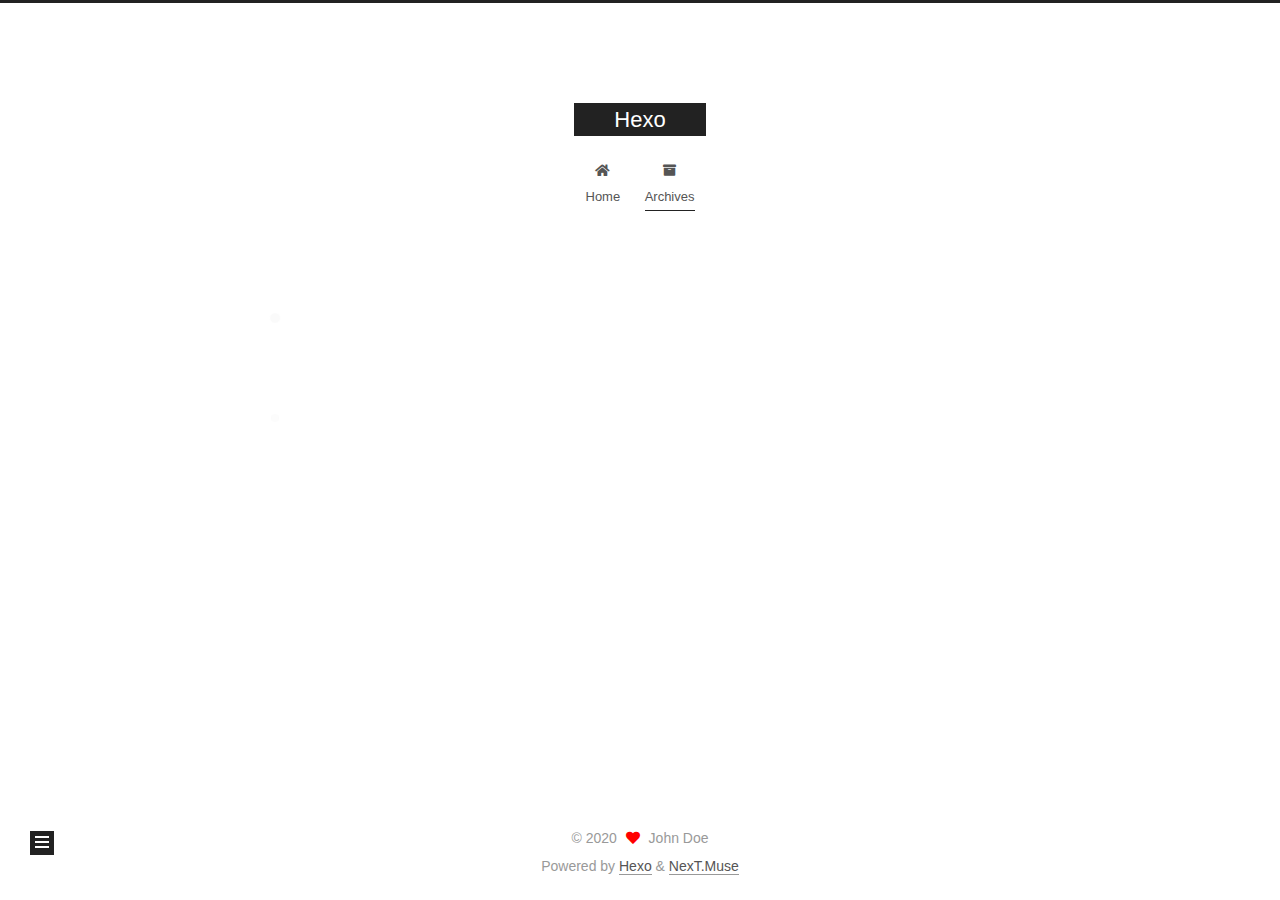
==== archives/index.html @ 6c90b7fc "Site updated: 2020-04-13 21:59:15" ====
<!DOCTYPE html>
<html lang="en">
<head>
  <meta charset="UTF-8">
<meta name="viewport" content="width=device-width, initial-scale=1, maximum-scale=2">
<meta name="theme-color" content="#222">
<meta name="generator" content="Hexo 4.2.0">
  <link rel="apple-touch-icon" sizes="180x180" href="/images/apple-touch-icon-next.png">
  <link rel="icon" type="image/png" sizes="32x32" href="/images/favicon-32x32-next.png">
  <link rel="icon" type="image/png" sizes="16x16" href="/images/favicon-16x16-next.png">
  <link rel="mask-icon" href="/images/logo.svg" color="#222">

<link rel="stylesheet" href="/css/main.css">


<link rel="stylesheet" href="/lib/font-awesome/css/all.min.css">

<script id="hexo-configurations">
    var NexT = window.NexT || {};
    var CONFIG = {"hostname":"yoursite.com","root":"/","scheme":"Muse","version":"7.8.0","exturl":false,"sidebar":{"position":"left","display":"post","padding":18,"offset":12,"onmobile":false},"copycode":{"enable":false,"show_result":false,"style":null},"back2top":{"enable":true,"sidebar":false,"scrollpercent":false},"bookmark":{"enable":false,"color":"#222","save":"auto"},"fancybox":false,"mediumzoom":false,"lazyload":false,"pangu":false,"comments":{"style":"tabs","active":null,"storage":true,"lazyload":false,"nav":null},"algolia":{"hits":{"per_page":10},"labels":{"input_placeholder":"Search for Posts","hits_empty":"We didn't find any results for the search: ${query}","hits_stats":"${hits} results found in ${time} ms"}},"localsearch":{"enable":false,"trigger":"auto","top_n_per_article":1,"unescape":false,"preload":false},"motion":{"enable":true,"async":false,"transition":{"post_block":"fadeIn","post_header":"slideDownIn","post_body":"slideDownIn","coll_header":"slideLeftIn","sidebar":"slideUpIn"}}};
  </script>

  <meta property="og:type" content="website">
<meta property="og:title" content="Hexo">
<meta property="og:url" content="http://yoursite.com/archives/index.html">
<meta property="og:site_name" content="Hexo">
<meta property="og:locale" content="en_US">
<meta property="article:author" content="John Doe">
<meta name="twitter:card" content="summary">

<link rel="canonical" href="http://yoursite.com/archives/">


<script id="page-configurations">
  // https://hexo.io/docs/variables.html
  CONFIG.page = {
    sidebar: "",
    isHome : false,
    isPost : false,
    lang   : 'en'
  };
</script>

  <title>Archive | Hexo</title>
  






  <noscript>
  <style>
  .use-motion .brand,
  .use-motion .menu-item,
  .sidebar-inner,
  .use-motion .post-block,
  .use-motion .pagination,
  .use-motion .comments,
  .use-motion .post-header,
  .use-motion .post-body,
  .use-motion .collection-header { opacity: initial; }

  .use-motion .site-title,
  .use-motion .site-subtitle {
    opacity: initial;
    top: initial;
  }

  .use-motion .logo-line-before i { left: initial; }
  .use-motion .logo-line-after i { right: initial; }
  </style>
</noscript>

</head>

<body itemscope itemtype="http://schema.org/WebPage">
  <div class="container use-motion">
    <div class="headband"></div>

    <header class="header" itemscope itemtype="http://schema.org/WPHeader">
      <div class="header-inner"><div class="site-brand-container">
  <div class="site-nav-toggle">
    <div class="toggle" aria-label="Toggle navigation bar">
      <span class="toggle-line toggle-line-first"></span>
      <span class="toggle-line toggle-line-middle"></span>
      <span class="toggle-line toggle-line-last"></span>
    </div>
  </div>

  <div class="site-meta">

    <a href="/" class="brand" rel="start">
      <span class="logo-line-before"><i></i></span>
      <h1 class="site-title">Hexo</h1>
      <span class="logo-line-after"><i></i></span>
    </a>
  </div>

  <div class="site-nav-right">
    <div class="toggle popup-trigger">
    </div>
  </div>
</div>




<nav class="site-nav">
  <ul id="menu" class="main-menu menu">
        <li class="menu-item menu-item-home">

    <a href="/" rel="section"><i class="fa fa-home fa-fw"></i>Home</a>

  </li>
        <li class="menu-item menu-item-archives">

    <a href="/archives/" rel="section"><i class="fa fa-archive fa-fw"></i>Archives</a>

  </li>
  </ul>
</nav>




</div>
    </header>

    
  <div class="back-to-top">
    <i class="fa fa-arrow-up"></i>
    <span>0%</span>
  </div>


    <main class="main">
      <div class="main-inner">
        <div class="content-wrap">
          

          <div class="content archive">
            

  
  
  
  <div class="post-block">
    <div class="posts-collapse">
      <div class="collection-title">
        <span class="collection-header">Um..! 1 post. Keep on posting.</span>
      </div>

      
    <div class="collection-year">
      <span class="collection-header">2020</span>
    </div>

  <article itemscope itemtype="http://schema.org/Article">
    <header class="post-header">

      <div class="post-meta">
        <time itemprop="dateCreated"
              datetime="2020-04-13T21:19:01+08:00"
              content="2020-04-13">
          04-13
        </time>
      </div>

      <div class="post-title">
          <a class="post-title-link" href="/2020/04/13/hello-world/" itemprop="url">
            <span itemprop="name">Hello World</span>
          </a>
      </div>

    </header>
  </article>


    </div>
  </div>
  
  
  

  



          </div>
          

<script>
  window.addEventListener('tabs:register', () => {
    let { activeClass } = CONFIG.comments;
    if (CONFIG.comments.storage) {
      activeClass = localStorage.getItem('comments_active') || activeClass;
    }
    if (activeClass) {
      let activeTab = document.querySelector(`a[href="#comment-${activeClass}"]`);
      if (activeTab) {
        activeTab.click();
      }
    }
  });
  if (CONFIG.comments.storage) {
    window.addEventListener('tabs:click', event => {
      if (!event.target.matches('.tabs-comment .tab-content .tab-pane')) return;
      let commentClass = event.target.classList[1];
      localStorage.setItem('comments_active', commentClass);
    });
  }
</script>

        </div>
          
  
  <div class="toggle sidebar-toggle">
    <span class="toggle-line toggle-line-first"></span>
    <span class="toggle-line toggle-line-middle"></span>
    <span class="toggle-line toggle-line-last"></span>
  </div>

  <aside class="sidebar">
    <div class="sidebar-inner">

      <ul class="sidebar-nav motion-element">
        <li class="sidebar-nav-toc">
          Table of Contents
        </li>
        <li class="sidebar-nav-overview">
          Overview
        </li>
      </ul>

      <!--noindex-->
      <div class="post-toc-wrap sidebar-panel">
      </div>
      <!--/noindex-->

      <div class="site-overview-wrap sidebar-panel">
        <div class="site-author motion-element" itemprop="author" itemscope itemtype="http://schema.org/Person">
  <p class="site-author-name" itemprop="name">John Doe</p>
  <div class="site-description" itemprop="description"></div>
</div>
<div class="site-state-wrap motion-element">
  <nav class="site-state">
      <div class="site-state-item site-state-posts">
          <a href="/archives/">
        
          <span class="site-state-item-count">1</span>
          <span class="site-state-item-name">posts</span>
        </a>
      </div>
  </nav>
</div>



      </div>

    </div>
  </aside>
  <div id="sidebar-dimmer"></div>


      </div>
    </main>

    <footer class="footer">
      <div class="footer-inner">
        

        

<div class="copyright">
  
  &copy; 
  <span itemprop="copyrightYear">2020</span>
  <span class="with-love">
    <i class="fa fa-heart"></i>
  </span>
  <span class="author" itemprop="copyrightHolder">John Doe</span>
</div>
  <div class="powered-by">Powered by <a href="https://hexo.io/" class="theme-link" rel="noopener" target="_blank">Hexo</a> & <a href="https://muse.theme-next.org/" class="theme-link" rel="noopener" target="_blank">NexT.Muse</a>
  </div>

        








      </div>
    </footer>
  </div>

  
  <script src="/lib/anime.min.js"></script>
  <script src="/lib/velocity/velocity.min.js"></script>
  <script src="/lib/velocity/velocity.ui.min.js"></script>

<script src="/js/utils.js"></script>

<script src="/js/motion.js"></script>


<script src="/js/schemes/muse.js"></script>


<script src="/js/next-boot.js"></script>




  















  

  

</body>
</html>
---- css/main.css ----
:root {
  --body-bg-color: #fff;
  --content-bg-color: #fff;
  --card-bg-color: #f5f5f5;
  --text-color: #555;
  --blockquote-color: #666;
  --link-color: #555;
  --link-hover-color: #222;
  --brand-color: #fff;
  --brand-hover-color: #fff;
  --table-row-odd-bg-color: #f9f9f9;
  --table-row-hover-bg-color: #f5f5f5;
  --menu-item-bg-color: #f5f5f5;
  --btn-default-bg: #222;
  --btn-default-color: #fff;
  --btn-default-border-color: #222;
  --btn-default-hover-bg: #fff;
  --btn-default-hover-color: #222;
  --btn-default-hover-border-color: #222;
}
html {
  line-height: 1.15; /* 1 */
  -webkit-text-size-adjust: 100%; /* 2 */
}
body {
  margin: 0;
}
main {
  display: block;
}
h1 {
  font-size: 2em;
  margin: 0.67em 0;
}
hr {
  box-sizing: content-box; /* 1 */
  height: 0; /* 1 */
  overflow: visible; /* 2 */
}
pre {
  font-family: monospace, monospace; /* 1 */
  font-size: 1em; /* 2 */
}
a {
  background: transparent;
}
abbr[title] {
  border-bottom: none; /* 1 */
  text-decoration: underline; /* 2 */
  text-decoration: underline dotted; /* 2 */
}
b,
strong {
  font-weight: bolder;
}
code,
kbd,
samp {
  font-family: monospace, monospace; /* 1 */
  font-size: 1em; /* 2 */
}
small {
  font-size: 80%;
}
sub,
sup {
  font-size: 75%;
  line-height: 0;
  position: relative;
  vertical-align: baseline;
}
sub {
  bottom: -0.25em;
}
sup {
  top: -0.5em;
}
img {
  border-style: none;
}
button,
input,
optgroup,
select,
textarea {
  font-family: inherit; /* 1 */
  font-size: 100%; /* 1 */
  line-height: 1.15; /* 1 */
  margin: 0; /* 2 */
}
button,
input {
/* 1 */
  overflow: visible;
}
button,
select {
/* 1 */
  text-transform: none;
}
button,
[type='button'],
[type='reset'],
[type='submit'] {
  -webkit-appearance: button;
}
button::-moz-focus-inner,
[type='button']::-moz-focus-inner,
[type='reset']::-moz-focus-inner,
[type='submit']::-moz-focus-inner {
  border-style: none;
  padding: 0;
}
button:-moz-focusring,
[type='button']:-moz-focusring,
[type='reset']:-moz-focusring,
[type='submit']:-moz-focusring {
  outline: 1px dotted ButtonText;
}
fieldset {
  padding: 0.35em 0.75em 0.625em;
}
legend {
  box-sizing: border-box; /* 1 */
  color: inherit; /* 2 */
  display: table; /* 1 */
  max-width: 100%; /* 1 */
  padding: 0; /* 3 */
  white-space: normal; /* 1 */
}
progress {
  vertical-align: baseline;
}
textarea {
  overflow: auto;
}
[type='checkbox'],
[type='radio'] {
  box-sizing: border-box; /* 1 */
  padding: 0; /* 2 */
}
[type='number']::-webkit-inner-spin-button,
[type='number']::-webkit-outer-spin-button {
  height: auto;
}
[type='search'] {
  outline-offset: -2px; /* 2 */
  -webkit-appearance: textfield; /* 1 */
}
[type='search']::-webkit-search-decoration {
  -webkit-appearance: none;
}
::-webkit-file-upload-button {
  font: inherit; /* 2 */
  -webkit-appearance: button; /* 1 */
}
details {
  display: block;
}
summary {
  display: list-item;
}
template {
  display: none;
}
[hidden] {
  display: none;
}
::selection {
  background: #262a30;
  color: #eee;
}
html,
body {
  height: 100%;
}
body {
  background: var(--body-bg-color);
  color: var(--text-color);
  font-family: 'Lato', "PingFang SC", "Microsoft YaHei", sans-serif;
  font-size: 1em;
  line-height: 2;
}
@media (max-width: 991px) {
  body {
    padding-left: 0 !important;
    padding-right: 0 !important;
  }
}
h1,
h2,
h3,
h4,
h5,
h6 {
  font-family: 'Lato', "PingFang SC", "Microsoft YaHei", sans-serif;
  font-weight: bold;
  line-height: 1.5;
  margin: 20px 0 15px;
}
h1 {
  font-size: 1.5em;
}
h2 {
  font-size: 1.375em;
}
h3 {
  font-size: 1.25em;
}
h4 {
  font-size: 1.125em;
}
h5 {
  font-size: 1em;
}
h6 {
  font-size: 0.875em;
}
p {
  margin: 0 0 20px 0;
}
a,
span.exturl {
  border-bottom: 1px solid #999;
  color: var(--link-color);
  outline: 0;
  text-decoration: none;
  overflow-wrap: break-word;
  word-wrap: break-word;
  cursor: pointer;
}
a:hover,
span.exturl:hover {
  border-bottom-color: var(--link-hover-color);
  color: var(--link-hover-color);
}
iframe,
img,
video {
  display: block;
  margin-left: auto;
  margin-right: auto;
  max-width: 100%;
}
hr {
  background-image: repeating-linear-gradient(-45deg, #ddd, #ddd 4px, transparent 4px, transparent 8px);
  border: 0;
  height: 3px;
  margin: 40px 0;
}
blockquote {
  border-left: 4px solid #ddd;
  color: var(--blockquote-color);
  margin: 0;
  padding: 0 15px;
}
blockquote cite::before {
  content: '-';
  padding: 0 5px;
}
dt {
  font-weight: bold;
}
dd {
  margin: 0;
  padding: 0;
}
kbd {
  background-color: #f5f5f5;
  background-image: linear-gradient(#eee, #fff, #eee);
  border: 1px solid #ccc;
  border-radius: 0.2em;
  box-shadow: 0.1em 0.1em 0.2em rgba(0,0,0,0.1);
  color: #555;
  font-family: inherit;
  padding: 0.1em 0.3em;
  white-space: nowrap;
}
.table-container {
  overflow: auto;
}
table {
  border-collapse: collapse;
  border-spacing: 0;
  font-size: 0.875em;
  margin: 0 0 20px 0;
  width: 100%;
}
tbody tr:nth-of-type(odd) {
  background: var(--table-row-odd-bg-color);
}
tbody tr:hover {
  background: var(--table-row-hover-bg-color);
}
caption,
th,
td {
  font-weight: normal;
  padding: 8px;
  text-align: left;
  vertical-align: middle;
}
th,
td {
  border: 1px solid #ddd;
  border-bottom: 3px solid #ddd;
}
th {
  font-weight: 700;
  padding-bottom: 10px;
}
td {
  border-bottom-width: 1px;
}
.btn {
  background: var(--btn-default-bg);
  border: 2px solid var(--btn-default-border-color);
  border-radius: 0;
  color: var(--btn-default-color);
  display: inline-block;
  font-size: 0.875em;
  line-height: 2;
  padding: 0 20px;
  text-decoration: none;
  transition-property: background-color;
  transition-delay: 0s;
  transition-duration: 0.2s;
  transition-timing-function: ease-in-out;
}
.btn:hover {
  background: var(--btn-default-hover-bg);
  border-color: var(--btn-default-hover-border-color);
  color: var(--btn-default-hover-color);
}
.btn + .btn {
  margin: 0 0 8px 8px;
}
.btn .fa-fw {
  text-align: left;
  width: 1.285714285714286em;
}
.toggle {
  line-height: 0;
}
.toggle .toggle-line {
  background: #fff;
  display: inline-block;
  height: 2px;
  left: 0;
  position: relative;
  top: 0;
  transition: all 0.4s;
  vertical-align: top;
  width: 100%;
}
.toggle .toggle-line:not(:first-child) {
  margin-top: 3px;
}
.toggle.toggle-arrow .toggle-line-first {
  left: 50%;
  top: 2px;
  transform: rotate(45deg);
  width: 50%;
}
.toggle.toggle-arrow .toggle-line-middle {
  left: 2px;
  width: 90%;
}
.toggle.toggle-arrow .toggle-line-last {
  left: 50%;
  top: -2px;
  transform: rotate(-45deg);
  width: 50%;
}
.toggle.toggle-close .toggle-line-first {
  transform: rotate(-45deg);
  top: 5px;
}
.toggle.toggle-close .toggle-line-middle {
  opacity: 0;
}
.toggle.toggle-close .toggle-line-last {
  transform: rotate(45deg);
  top: -5px;
}
.highlight,
pre {
  background: #f7f7f7;
  color: #4d4d4c;
  line-height: 1.6;
  margin: 0 auto 20px;
}
pre,
code {
  font-family: consolas, Menlo, monospace, "PingFang SC", "Microsoft YaHei";
}
code {
  background: #eee;
  border-radius: 3px;
  color: #555;
  padding: 2px 4px;
  overflow-wrap: break-word;
  word-wrap: break-word;
}
.highlight *::selection {
  background: #d6d6d6;
}
.highlight pre {
  border: 0;
  margin: 0;
  padding: 10px 0;
}
.highlight table {
  border: 0;
  margin: 0;
  width: auto;
}
.highlight td {
  border: 0;
  padding: 0;
}
.highlight figcaption {
  background: #eff2f3;
  color: #4d4d4c;
  display: flex;
  font-size: 0.875em;
  justify-content: space-between;
  line-height: 1.2;
  padding: 0.5em;
}
.highlight figcaption a {
  color: #4d4d4c;
}
.highlight figcaption a:hover {
  border-bottom-color: #4d4d4c;
}
.highlight .gutter {
  -moz-user-select: none;
  -ms-user-select: none;
  -webkit-user-select: none;
  user-select: none;
}
.highlight .gutter pre {
  background: #eff2f3;
  color: #869194;
  padding-left: 10px;
  padding-right: 10px;
  text-align: right;
}
.highlight .code pre {
  background: #f7f7f7;
  padding-left: 10px;
  width: 100%;
}
.gist table {
  width: auto;
}
.gist table td {
  border: 0;
}
pre {
  overflow: auto;
  padding: 10px;
}
pre code {
  background: none;
  color: #4d4d4c;
  font-size: 0.875em;
  padding: 0;
  text-shadow: none;
}
pre .deletion {
  background: #fdd;
}
pre .addition {
  background: #dfd;
}
pre .meta {
  color: #eab700;
  -moz-user-select: none;
  -ms-user-select: none;
  -webkit-user-select: none;
  user-select: none;
}
pre .comment {
  color: #8e908c;
}
pre .variable,
pre .attribute,
pre .tag,
pre .name,
pre .regexp,
pre .ruby .constant,
pre .xml .tag .title,
pre .xml .pi,
pre .xml .doctype,
pre .html .doctype,
pre .css .id,
pre .css .class,
pre .css .pseudo {
  color: #c82829;
}
pre .number,
pre .preprocessor,
pre .built_in,
pre .builtin-name,
pre .literal,
pre .params,
pre .constant,
pre .command {
  color: #f5871f;
}
pre .ruby .class .title,
pre .css .rules .attribute,
pre .string,
pre .symbol,
pre .value,
pre .inheritance,
pre .header,
pre .ruby .symbol,
pre .xml .cdata,
pre .special,
pre .formula {
  color: #718c00;
}
pre .title,
pre .css .hexcolor {
  color: #3e999f;
}
pre .function,
pre .python .decorator,
pre .python .title,
pre .ruby .function .title,
pre .ruby .title .keyword,
pre .perl .sub,
pre .javascript .title,
pre .coffeescript .title {
  color: #4271ae;
}
pre .keyword,
pre .javascript .function {
  color: #8959a8;
}
.blockquote-center {
  border-left: none;
  margin: 40px 0;
  padding: 0;
  position: relative;
  text-align: center;
}
.blockquote-center .fa {
  display: block;
  opacity: 0.6;
  position: absolute;
  width: 100%;
}
.blockquote-center .fa-quote-left {
  border-top: 1px solid #ccc;
  text-align: left;
  top: -20px;
}
.blockquote-center .fa-quote-right {
  border-bottom: 1px solid #ccc;
  text-align: right;
  bottom: -20px;
}
.blockquote-center p,
.blockquote-center div {
  text-align: center;
}
.post-body .group-picture img {
  margin: 0 auto;
  padding: 0 3px;
}
.group-picture-row {
  margin-bottom: 6px;
  overflow: hidden;
}
.group-picture-column {
  float: left;
  margin-bottom: 10px;
}
.post-body .label {
  color: #555;
  display: inline;
  padding: 0 2px;
}
.post-body .label.default {
  background: #f0f0f0;
}
.post-body .label.primary {
  background: #efe6f7;
}
.post-body .label.info {
  background: #e5f2f8;
}
.post-body .label.success {
  background: #e7f4e9;
}
.post-body .label.warning {
  background: #fcf6e1;
}
.post-body .label.danger {
  background: #fae8eb;
}
.post-body .tabs {
  margin-bottom: 20px;
}
.post-body .tabs,
.tabs-comment {
  display: block;
  padding-top: 10px;
  position: relative;
}
.post-body .tabs ul.nav-tabs,
.tabs-comment ul.nav-tabs {
  display: flex;
  flex-wrap: wrap;
  margin: 0;
  margin-bottom: -1px;
  padding: 0;
}
@media (max-width: 413px) {
  .post-body .tabs ul.nav-tabs,
  .tabs-comment ul.nav-tabs {
    display: block;
    margin-bottom: 5px;
  }
}
.post-body .tabs ul.nav-tabs li.tab,
.tabs-comment ul.nav-tabs li.tab {
  border-bottom: 1px solid #ddd;
  border-left: 1px solid transparent;
  border-right: 1px solid transparent;
  border-top: 3px solid transparent;
  flex-grow: 1;
  list-style-type: none;
  border-radius: 0 0 0 0;
}
@media (max-width: 413px) {
  .post-body .tabs ul.nav-tabs li.tab,
  .tabs-comment ul.nav-tabs li.tab {
    border-bottom: 1px solid transparent;
    border-left: 3px solid transparent;
    border-right: 1px solid transparent;
    border-top: 1px solid transparent;
  }
}
@media (max-width: 413px) {
  .post-body .tabs ul.nav-tabs li.tab,
  .tabs-comment ul.nav-tabs li.tab {
    border-radius: 0;
  }
}
.post-body .tabs ul.nav-tabs li.tab a,
.tabs-comment ul.nav-tabs li.tab a {
  border-bottom: initial;
  display: block;
  line-height: 1.8;
  outline: 0;
  padding: 0.25em 0.75em;
  text-align: center;
  transition-delay: 0s;
  transition-duration: 0.2s;
  transition-timing-function: ease-out;
}
.post-body .tabs ul.nav-tabs li.tab a i,
.tabs-comment ul.nav-tabs li.tab a i {
  width: 1.285714285714286em;
}
.post-body .tabs ul.nav-tabs li.tab.active,
.tabs-comment ul.nav-tabs li.tab.active {
  border-bottom: 1px solid transparent;
  border-left: 1px solid #ddd;
  border-right: 1px solid #ddd;
  border-top: 3px solid #fc6423;
}
@media (max-width: 413px) {
  .post-body .tabs ul.nav-tabs li.tab.active,
  .tabs-comment ul.nav-tabs li.tab.active {
    border-bottom: 1px solid #ddd;
    border-left: 3px solid #fc6423;
    border-right: 1px solid #ddd;
    border-top: 1px solid #ddd;
  }
}
.post-body .tabs ul.nav-tabs li.tab.active a,
.tabs-comment ul.nav-tabs li.tab.active a {
  color: var(--link-color);
  cursor: default;
}
.post-body .tabs .tab-content .tab-pane,
.tabs-comment .tab-content .tab-pane {
  border: 1px solid #ddd;
  border-top: 0;
  padding: 20px 20px 0 20px;
  border-radius: 0;
}
.post-body .tabs .tab-content .tab-pane:not(.active),
.tabs-comment .tab-content .tab-pane:not(.active) {
  display: none;
}
.post-body .tabs .tab-content .tab-pane.active,
.tabs-comment .tab-content .tab-pane.active {
  display: block;
}
.post-body .tabs .tab-content .tab-pane.active:nth-of-type(1),
.tabs-comment .tab-content .tab-pane.active:nth-of-type(1) {
  border-radius: 0 0 0 0;
}
@media (max-width: 413px) {
  .post-body .tabs .tab-content .tab-pane.active:nth-of-type(1),
  .tabs-comment .tab-content .tab-pane.active:nth-of-type(1) {
    border-radius: 0;
  }
}
.post-body .note {
  border-radius: 3px;
  margin-bottom: 20px;
  padding: 1em;
  position: relative;
  border: 1px solid #eee;
  border-left-width: 5px;
}
.post-body .note h2,
.post-body .note h3,
.post-body .note h4,
.post-body .note h5,
.post-body .note h6 {
  margin-top: 0;
  border-bottom: initial;
  margin-bottom: 0;
  padding-top: 0;
}
.post-body .note p:first-child,
.post-body .note ul:first-child,
.post-body .note ol:first-child,
.post-body .note table:first-child,
.post-body .note pre:first-child,
.post-body .note blockquote:first-child,
.post-body .note img:first-child {
  margin-top: 0;
}
.post-body .note p:last-child,
.post-body .note ul:last-child,
.post-body .note ol:last-child,
.post-body .note table:last-child,
.post-body .note pre:last-child,
.post-body .note blockquote:last-child,
.post-body .note img:last-child {
  margin-bottom: 0;
}
.post-body .note.default {
  border-left-color: #777;
}
.post-body .note.default h2,
.post-body .note.default h3,
.post-body .note.default h4,
.post-body .note.default h5,
.post-body .note.default h6 {
  color: #777;
}
.post-body .note.primary {
  border-left-color: #6f42c1;
}
.post-body .note.primary h2,
.post-body .note.primary h3,
.post-body .note.primary h4,
.post-body .note.primary h5,
.post-body .note.primary h6 {
  color: #6f42c1;
}
.post-body .note.info {
  border-left-color: #428bca;
}
.post-body .note.info h2,
.post-body .note.info h3,
.post-body .note.info h4,
.post-body .note.info h5,
.post-body .note.info h6 {
  color: #428bca;
}
.post-body .note.success {
  border-left-color: #5cb85c;
}
.post-body .note.success h2,
.post-body .note.success h3,
.post-body .note.success h4,
.post-body .note.success h5,
.post-body .note.success h6 {
  color: #5cb85c;
}
.post-body .note.warning {
  border-left-color: #f0ad4e;
}
.post-body .note.warning h2,
.post-body .note.warning h3,
.post-body .note.warning h4,
.post-body .note.warning h5,
.post-body .note.warning h6 {
  color: #f0ad4e;
}
.post-body .note.danger {
  border-left-color: #d9534f;
}
.post-body .note.danger h2,
.post-body .note.danger h3,
.post-body .note.danger h4,
.post-body .note.danger h5,
.post-body .note.danger h6 {
  color: #d9534f;
}
.pagination .prev,
.pagination .next,
.pagination .page-number,
.pagination .space {
  display: inline-block;
  margin: 0 10px;
  padding: 0 11px;
  position: relative;
  top: -1px;
}
@media (max-width: 767px) {
  .pagination .prev,
  .pagination .next,
  .pagination .page-number,
  .pagination .space {
    margin: 0 5px;
  }
}
.pagination {
  border-top: 1px solid #eee;
  margin: 120px 0 0;
  text-align: center;
}
.pagination .prev,
.pagination .next,
.pagination .page-number {
  border-bottom: 0;
  border-top: 1px solid #eee;
  transition-property: border-color;
  transition-delay: 0s;
  transition-duration: 0.2s;
  transition-timing-function: ease-in-out;
}
.pagination .prev:hover,
.pagination .next:hover,
.pagination .page-number:hover {
  border-top-color: #222;
}
.pagination .space {
  margin: 0;
  padding: 0;
}
.pagination .prev {
  margin-left: 0;
}
.pagination .next {
  margin-right: 0;
}
.pagination .page-number.current {
  background: #ccc;
  border-top-color: #ccc;
  color: #fff;
}
@media (max-width: 767px) {
  .pagination {
    border-top: none;
  }
  .pagination .prev,
  .pagination .next,
  .pagination .page-number {
    border-bottom: 1px solid #eee;
    border-top: 0;
    margin-bottom: 10px;
    padding: 0 10px;
  }
  .pagination .prev:hover,
  .pagination .next:hover,
  .pagination .page-number:hover {
    border-bottom-color: #222;
  }
}
.comments {
  margin-top: 60px;
  overflow: hidden;
}
.comment-button-group {
  display: flex;
  flex-wrap: wrap-reverse;
  justify-content: center;
  margin: 1em 0;
}
.comment-button-group .comment-button {
  margin: 0.1em 0.2em;
}
.comment-button-group .comment-button.active {
  background: var(--btn-default-hover-bg);
  border-color: var(--btn-default-hover-border-color);
  color: var(--btn-default-hover-color);
}
.comment-position {
  display: none;
}
.comment-position.active {
  display: block;
}
.tabs-comment {
  background: var(--content-bg-color);
  margin-top: 4em;
  padding-top: 0;
}
.tabs-comment .comments {
  border: 0;
  box-shadow: none;
  margin-top: 0;
  padding-top: 0;
}
.container {
  min-height: 100%;
  position: relative;
}
.main-inner {
  margin: 0 auto;
  width: 700px;
}
@media (min-width: 1200px) {
  .main-inner {
    width: 800px;
  }
}
@media (min-width: 1600px) {
  .main-inner {
    width: 900px;
  }
}
@media (max-width: 767px) {
  .content-wrap {
    padding: 0 20px;
  }
}
.header {
  background: transparent;
}
.header-inner {
  margin: 0 auto;
  width: 700px;
}
@media (min-width: 1200px) {
  .header-inner {
    width: 800px;
  }
}
@media (min-width: 1600px) {
  .header-inner {
    width: 900px;
  }
}
.site-brand-container {
  display: flex;
  flex-shrink: 0;
  padding: 0 10px;
}
.headband {
  background: #222;
  height: 3px;
}
.site-meta {
  flex-grow: 1;
  text-align: center;
}
@media (max-width: 767px) {
  .site-meta {
    text-align: center;
  }
}
.brand {
  border-bottom: none;
  color: var(--brand-color);
  display: inline-block;
  line-height: 1.375em;
  padding: 0 40px;
  position: relative;
}
.brand:hover {
  color: var(--brand-hover-color);
}
.site-title {
  font-family: 'Lato', "PingFang SC", "Microsoft YaHei", sans-serif;
  font-size: 1.375em;
  font-weight: normal;
  margin: 0;
}
.site-subtitle {
  color: #999;
  font-size: 0.8125em;
  margin: 10px 0;
}
.use-motion .brand {
  opacity: 0;
}
.use-motion .site-title,
.use-motion .site-subtitle,
.use-motion .custom-logo-image {
  opacity: 0;
  position: relative;
  top: -10px;
}
.site-nav-toggle,
.site-nav-right {
  display: none;
}
@media (max-width: 767px) {
  .site-nav-toggle,
  .site-nav-right {
    display: flex;
    flex-direction: column;
    justify-content: center;
  }
}
.site-nav-toggle .toggle,
.site-nav-right .toggle {
  color: var(--text-color);
  padding: 10px;
  width: 22px;
}
.site-nav-toggle .toggle .toggle-line,
.site-nav-right .toggle .toggle-line {
  background: var(--text-color);
  border-radius: 1px;
}
.site-nav {
  display: block;
}
@media (max-width: 767px) {
  .site-nav {
    clear: both;
    display: none;
  }
}
.site-nav.site-nav-on {
  display: block;
}
.menu {
  margin-top: 20px;
  padding-left: 0;
  text-align: center;
}
.menu-item {
  display: inline-block;
  list-style: none;
  margin: 0 10px;
}
@media (max-width: 767px) {
  .menu-item {
    display: block;
    margin-top: 10px;
  }
  .menu-item.menu-item-search {
    display: none;
  }
}
.menu-item a,
.menu-item span.exturl {
  border-bottom: 0;
  display: block;
  font-size: 0.8125em;
  transition-property: border-color;
  transition-delay: 0s;
  transition-duration: 0.2s;
  transition-timing-function: ease-in-out;
}
@media (hover: none) {
  .menu-item a:hover,
  .menu-item span.exturl:hover {
    border-bottom-color: transparent !important;
  }
}
.menu-item .fa,
.menu-item .fab,
.menu-item .far,
.menu-item .fas {
  margin-right: 8px;
}
.menu-item .badge {
  display: inline-block;
  font-weight: bold;
  line-height: 1;
  margin-left: 0.35em;
  margin-top: 0.35em;
  text-align: center;
  white-space: nowrap;
}
@media (max-width: 767px) {
  .menu-item .badge {
    float: right;
    margin-left: 0;
  }
}
.menu-item-active a,
.menu .menu-item a:hover,
.menu .menu-item span.exturl:hover {
  background: var(--menu-item-bg-color);
}
.use-motion .menu-item {
  opacity: 0;
}
.sidebar {
  background: #222;
  bottom: 0;
  box-shadow: inset 0 2px 6px #000;
  position: fixed;
  top: 0;
}
@media (max-width: 991px) {
  .sidebar {
    display: none;
  }
}
.sidebar-inner {
  color: #999;
  padding: 18px 10px;
  text-align: center;
}
.cc-license {
  margin-top: 10px;
  text-align: center;
}
.cc-license .cc-opacity {
  border-bottom: none;
  opacity: 0.7;
}
.cc-license .cc-opacity:hover {
  opacity: 0.9;
}
.cc-license img {
  display: inline-block;
}
.site-author-image {
  border: 2px solid #333;
  display: block;
  margin: 0 auto;
  max-width: 96px;
  padding: 2px;
}
.site-author-name {
  color: #f5f5f5;
  font-weight: normal;
  margin: 5px 0 0;
  text-align: center;
}
.site-description {
  color: #999;
  font-size: 1em;
  margin-top: 5px;
  text-align: center;
}
.links-of-author {
  margin-top: 15px;
}
.links-of-author a,
.links-of-author span.exturl {
  border-bottom-color: #555;
  display: inline-block;
  font-size: 0.8125em;
  margin-bottom: 10px;
  margin-right: 10px;
  vertical-align: middle;
}
.links-of-author a::before,
.links-of-author span.exturl::before {
  background: #91beff;
  border-radius: 50%;
  content: ' ';
  display: inline-block;
  height: 4px;
  margin-right: 3px;
  vertical-align: middle;
  width: 4px;
}
.sidebar-button {
  margin-top: 15px;
}
.sidebar-button a {
  border: 1px solid #fc6423;
  border-radius: 4px;
  color: #fc6423;
  display: inline-block;
  padding: 0 15px;
}
.sidebar-button a .fa,
.sidebar-button a .fab,
.sidebar-button a .far,
.sidebar-button a .fas {
  margin-right: 5px;
}
.sidebar-button a:hover {
  background: #fc6423;
  border: 1px solid #fc6423;
  color: #fff;
}
.sidebar-button a:hover .fa,
.sidebar-button a:hover .fab,
.sidebar-button a:hover .far,
.sidebar-button a:hover .fas {
  color: #fff;
}
.links-of-blogroll {
  font-size: 0.8125em;
  margin-top: 10px;
}
.links-of-blogroll-title {
  font-size: 0.875em;
  font-weight: 600;
  margin-top: 0;
}
.links-of-blogroll-list {
  list-style: none;
  margin: 0;
  padding: 0;
}
#sidebar-dimmer {
  display: none;
}
@media (max-width: 767px) {
  #sidebar-dimmer {
    background: #000;
    display: block;
    height: 100%;
    left: 100%;
    opacity: 0;
    position: fixed;
    top: 0;
    width: 100%;
    z-index: 1100;
  }
  .sidebar-active + #sidebar-dimmer {
    opacity: 0.7;
    transform: translateX(-100%);
    transition: opacity 0.5s;
  }
}
.sidebar-nav {
  margin: 0;
  padding-bottom: 20px;
  padding-left: 0;
}
.sidebar-nav li {
  border-bottom: 1px solid transparent;
  color: #666;
  cursor: pointer;
  display: inline-block;
  font-size: 0.875em;
}
.sidebar-nav li.sidebar-nav-overview {
  margin-left: 10px;
}
.sidebar-nav li:hover {
  color: #f5f5f5;
}
.sidebar-nav .sidebar-nav-active {
  border-bottom-color: #87daff;
  color: #87daff;
}
.sidebar-nav .sidebar-nav-active:hover {
  color: #87daff;
}
.sidebar-panel {
  display: none;
  overflow-x: hidden;
  overflow-y: auto;
}
.sidebar-panel-active {
  display: block;
}
.sidebar-toggle {
  background: #222;
  bottom: 45px;
  cursor: pointer;
  height: 14px;
  left: 30px;
  padding: 5px;
  position: fixed;
  width: 14px;
  z-index: 1300;
}
@media (max-width: 991px) {
  .sidebar-toggle {
    left: 20px;
    opacity: 0.8;
    display: none;
  }
}
.sidebar-toggle:hover .toggle-line {
  background: #87daff;
}
.post-toc {
  font-size: 0.875em;
}
.post-toc ol {
  list-style: none;
  margin: 0;
  padding: 0 2px 5px 10px;
  text-align: left;
}
.post-toc ol > ol {
  padding-left: 0;
}
.post-toc ol a {
  transition-property: all;
  transition-delay: 0s;
  transition-duration: 0.2s;
  transition-timing-function: ease-in-out;
}
.post-toc .nav-item {
  line-height: 1.8;
  overflow: hidden;
  text-overflow: ellipsis;
  white-space: nowrap;
}
.post-toc .nav .nav-child {
  display: none;
}
.post-toc .nav .active > .nav-child {
  display: block;
}
.post-toc .nav .active-current > .nav-child {
  display: block;
}
.post-toc .nav .active-current > .nav-child > .nav-item {
  display: block;
}
.post-toc .nav .active > a {
  border-bottom-color: #87daff;
  color: #87daff;
}
.post-toc .nav .active-current > a {
  color: #87daff;
}
.post-toc .nav .active-current > a:hover {
  color: #87daff;
}
.site-state {
  display: flex;
  justify-content: center;
  line-height: 1.4;
  margin-top: 10px;
  overflow: hidden;
  text-align: center;
  white-space: nowrap;
}
.site-state-item {
  padding: 0 15px;
}
.site-state-item:not(:first-child) {
  border-left: 1px solid #333;
}
.site-state-item a {
  border-bottom: none;
}
.site-state-item-count {
  display: block;
  font-size: 1.25em;
  font-weight: 600;
  text-align: center;
}
.site-state-item-name {
  color: inherit;
  font-size: 0.875em;
}
.footer {
  color: #999;
  font-size: 0.875em;
  padding: 20px 0;
}
.footer.footer-fixed {
  bottom: 0;
  left: 0;
  position: absolute;
  right: 0;
}
.footer-inner {
  box-sizing: border-box;
  margin: 0 auto;
  text-align: center;
  width: 700px;
}
@media (min-width: 1200px) {
  .footer-inner {
    width: 800px;
  }
}
@media (min-width: 1600px) {
  .footer-inner {
    width: 900px;
  }
}
.languages {
  display: inline-block;
  font-size: 1.125em;
  position: relative;
}
.languages .lang-select-label span {
  margin: 0 0.5em;
}
.languages .lang-select {
  height: 100%;
  left: 0;
  opacity: 0;
  position: absolute;
  top: 0;
  width: 100%;
}
.with-love {
  color: #ff0000;
  display: inline-block;
  margin: 0 5px;
}
.powered-by,
.theme-info {
  display: inline-block;
}
@-moz-keyframes iconAnimate {
  0%, 100% {
    transform: scale(1);
  }
  10%, 30% {
    transform: scale(0.9);
  }
  20%, 40%, 60%, 80% {
    transform: scale(1.1);
  }
  50%, 70% {
    transform: scale(1.1);
  }
}
@-webkit-keyframes iconAnimate {
  0%, 100% {
    transform: scale(1);
  }
  10%, 30% {
    transform: scale(0.9);
  }
  20%, 40%, 60%, 80% {
    transform: scale(1.1);
  }
  50%, 70% {
    transform: scale(1.1);
  }
}
@-o-keyframes iconAnimate {
  0%, 100% {
    transform: scale(1);
  }
  10%, 30% {
    transform: scale(0.9);
  }
  20%, 40%, 60%, 80% {
    transform: scale(1.1);
  }
  50%, 70% {
    transform: scale(1.1);
  }
}
@keyframes iconAnimate {
  0%, 100% {
    transform: scale(1);
  }
  10%, 30% {
    transform: scale(0.9);
  }
  20%, 40%, 60%, 80% {
    transform: scale(1.1);
  }
  50%, 70% {
    transform: scale(1.1);
  }
}
.back-to-top {
  font-size: 12px;
  text-align: center;
  transition-delay: 0s;
  transition-duration: 0.2s;
  transition-timing-function: ease-in-out;
}
.back-to-top {
  background: #222;
  bottom: -100px;
  box-sizing: border-box;
  color: #fff;
  cursor: pointer;
  left: 30px;
  opacity: 1;
  padding: 0 6px;
  position: fixed;
  transition-property: bottom;
  z-index: 1300;
  width: 24px;
}
.back-to-top span {
  display: none;
}
.back-to-top:hover {
  color: #87daff;
}
.back-to-top.back-to-top-on {
  bottom: 19px;
}
@media (max-width: 991px) {
  .back-to-top {
    left: 20px;
    opacity: 0.8;
  }
}
.post-body {
  font-family: 'Lato', "PingFang SC", "Microsoft YaHei", sans-serif;
  overflow-wrap: break-word;
  word-wrap: break-word;
}
@media (min-width: 1200px) {
  .post-body {
    font-size: 1.125em;
  }
}
.post-body .exturl .fa {
  font-size: 0.875em;
  margin-left: 4px;
}
.post-body .image-caption,
.post-body .figure .caption {
  color: #999;
  font-size: 0.875em;
  font-weight: bold;
  line-height: 1;
  margin: -20px auto 15px;
  text-align: center;
}
.post-sticky-flag {
  display: inline-block;
  transform: rotate(30deg);
}
.post-button {
  margin-top: 40px;
  text-align: center;
}
.use-motion .post-block,
.use-motion .pagination,
.use-motion .comments {
  opacity: 0;
}
.use-motion .post-header {
  opacity: 0;
}
.use-motion .post-body {
  opacity: 0;
}
.use-motion .collection-header {
  opacity: 0;
}
.posts-collapse {
  margin-left: 35px;
  position: relative;
}
@media (max-width: 767px) {
  .posts-collapse {
    margin-left: 0px;
    margin-right: 0px;
  }
}
.posts-collapse .collection-title {
  font-size: 1.125em;
  position: relative;
}
.posts-collapse .collection-title::before {
  background: #999;
  border: 1px solid #fff;
  border-radius: 50%;
  content: ' ';
  height: 10px;
  left: 0;
  margin-left: -6px;
  margin-top: -4px;
  position: absolute;
  top: 50%;
  width: 10px;
}
.posts-collapse .collection-year {
  font-size: 1.5em;
  font-weight: bold;
  margin: 60px 0;
  position: relative;
}
.posts-collapse .collection-year::before {
  background: #bbb;
  border-radius: 50%;
  content: ' ';
  height: 8px;
  left: 0;
  margin-left: -4px;
  margin-top: -4px;
  position: absolute;
  top: 50%;
  width: 8px;
}
.posts-collapse .collection-header {
  display: block;
  margin: 0 0 0 20px;
}
.posts-collapse .collection-header small {
  color: #bbb;
  margin-left: 5px;
}
.posts-collapse .post-header {
  border-bottom: 1px dashed #ccc;
  margin: 30px 0;
  padding-left: 15px;
  position: relative;
  transition-property: border;
  transition-delay: 0s;
  transition-duration: 0.2s;
  transition-timing-function: ease-in-out;
}
.posts-collapse .post-header::before {
  background: #bbb;
  border: 1px solid #fff;
  border-radius: 50%;
  content: ' ';
  height: 6px;
  left: 0;
  margin-left: -4px;
  position: absolute;
  top: 0.75em;
  transition-property: background;
  width: 6px;
  transition-delay: 0s;
  transition-duration: 0.2s;
  transition-timing-function: ease-in-out;
}
.posts-collapse .post-header:hover {
  border-bottom-color: #666;
}
.posts-collapse .post-header:hover::before {
  background: #222;
}
.posts-collapse .post-meta {
  display: inline;
  font-size: 0.75em;
  margin-right: 10px;
}
.posts-collapse .post-title {
  display: inline;
}
.posts-collapse .post-title a,
.posts-collapse .post-title span.exturl {
  border-bottom: none;
  color: var(--link-color);
}
.posts-collapse .post-title .fa-external-link-alt {
  font-size: 0.875em;
  margin-left: 5px;
}
.posts-collapse::before {
  background: #f5f5f5;
  content: ' ';
  height: 100%;
  left: 0;
  margin-left: -2px;
  position: absolute;
  top: 1.25em;
  width: 4px;
}
.post-eof {
  background: #ccc;
  height: 1px;
  margin: 80px auto 60px;
  text-align: center;
  width: 8%;
}
.post-block:last-of-type .post-eof {
  display: none;
}
.content {
  padding-top: 40px;
}
@media (min-width: 992px) {
  .post-body {
    text-align: justify;
  }
}
@media (max-width: 991px) {
  .post-body {
    text-align: justify;
  }
}
.post-body h1,
.post-body h2,
.post-body h3,
.post-body h4,
.post-body h5,
.post-body h6 {
  padding-top: 10px;
}
.post-body h1 .header-anchor,
.post-body h2 .header-anchor,
.post-body h3 .header-anchor,
.post-body h4 .header-anchor,
.post-body h5 .header-anchor,
.post-body h6 .header-anchor {
  border-bottom-style: none;
  color: #ccc;
  float: right;
  margin-left: 10px;
  visibility: hidden;
}
.post-body h1 .header-anchor:hover,
.post-body h2 .header-anchor:hover,
.post-body h3 .header-anchor:hover,
.post-body h4 .header-anchor:hover,
.post-body h5 .header-anchor:hover,
.post-body h6 .header-anchor:hover {
  color: inherit;
}
.post-body h1:hover .header-anchor,
.post-body h2:hover .header-anchor,
.post-body h3:hover .header-anchor,
.post-body h4:hover .header-anchor,
.post-body h5:hover .header-anchor,
.post-body h6:hover .header-anchor {
  visibility: visible;
}
.post-body iframe,
.post-body img,
.post-body video {
  margin-bottom: 20px;
}
.post-body .video-container {
  height: 0;
  margin-bottom: 20px;
  overflow: hidden;
  padding-top: 75%;
  position: relative;
  width: 100%;
}
.post-body .video-container iframe,
.post-body .video-container object,
.post-body .video-container embed {
  height: 100%;
  left: 0;
  margin: 0;
  position: absolute;
  top: 0;
  width: 100%;
}
.post-gallery {
  align-items: center;
  display: grid;
  grid-gap: 10px;
  grid-template-columns: 1fr 1fr 1fr;
  margin-bottom: 20px;
}
@media (max-width: 767px) {
  .post-gallery {
    grid-template-columns: 1fr 1fr;
  }
}
.post-gallery a {
  border: 0;
}
.post-gallery img {
  margin: 0;
}
.posts-expand .post-header {
  font-size: 1.125em;
}
.posts-expand .post-title {
  font-size: 1.5em;
  font-weight: normal;
  margin: initial;
  text-align: center;
  overflow-wrap: break-word;
  word-wrap: break-word;
}
.posts-expand .post-title-link {
  border-bottom: none;
  color: var(--link-color);
  display: inline-block;
  position: relative;
  vertical-align: top;
}
.posts-expand .post-title-link::before {
  background: var(--link-color);
  bottom: 0;
  content: '';
  height: 2px;
  left: 0;
  position: absolute;
  transform: scaleX(0);
  visibility: hidden;
  width: 100%;
  transition-delay: 0s;
  transition-duration: 0.2s;
  transition-timing-function: ease-in-out;
}
.posts-expand .post-title-link:hover::before {
  transform: scaleX(1);
  visibility: visible;
}
.posts-expand .post-title-link .fa-external-link-alt {
  font-size: 0.875em;
  margin-left: 5px;
}
.posts-expand .post-meta {
  color: #999;
  font-family: 'Lato', "PingFang SC", "Microsoft YaHei", sans-serif;
  font-size: 0.75em;
  margin: 3px 0 60px 0;
  text-align: center;
}
.posts-expand .post-meta .post-description {
  font-size: 0.875em;
  margin-top: 2px;
}
.posts-expand .post-meta time {
  border-bottom: 1px dashed #999;
  cursor: pointer;
}
.post-meta .post-meta-item + .post-meta-item::before {
  content: '|';
  margin: 0 0.5em;
}
.post-meta-divider {
  margin: 0 0.5em;
}
.post-meta-item-icon {
  margin-right: 3px;
}
@media (max-width: 991px) {
  .post-meta-item-icon {
    display: inline-block;
  }
}
@media (max-width: 991px) {
  .post-meta-item-text {
    display: none;
  }
}
.post-nav {
  border-top: 1px solid #eee;
  display: flex;
  justify-content: space-between;
  margin-top: 15px;
  padding: 10px 5px 0;
}
.post-nav-item {
  flex: 1;
}
.post-nav-item a {
  border-bottom: none;
  display: block;
  font-size: 0.875em;
  line-height: 1.6;
  position: relative;
}
.post-nav-item a:active {
  top: 2px;
}
.post-nav-item .fa {
  font-size: 0.75em;
}
.post-nav-item:first-child {
  margin-right: 15px;
}
.post-nav-item:first-child .fa {
  margin-right: 5px;
}
.post-nav-item:last-child {
  margin-left: 15px;
  text-align: right;
}
.post-nav-item:last-child .fa {
  margin-left: 5px;
}
.rtl.post-body p,
.rtl.post-body a,
.rtl.post-body h1,
.rtl.post-body h2,
.rtl.post-body h3,
.rtl.post-body h4,
.rtl.post-body h5,
.rtl.post-body h6,
.rtl.post-body li,
.rtl.post-body ul,
.rtl.post-body ol {
  direction: rtl;
  font-family: UKIJ Ekran;
}
.rtl.post-title {
  font-family: UKIJ Ekran;
}
.post-tags {
  margin-top: 40px;
  text-align: center;
}
.post-tags a {
  display: inline-block;
  font-size: 0.8125em;
}
.post-tags a:not(:last-child) {
  margin-right: 10px;
}
.post-widgets {
  border-top: 1px solid #eee;
  margin-top: 15px;
  text-align: center;
}
.wp_rating {
  height: 20px;
  line-height: 20px;
  margin-top: 10px;
  padding-top: 6px;
  text-align: center;
}
.social-like {
  display: flex;
  font-size: 0.875em;
  justify-content: center;
  text-align: center;
}
.reward-container {
  margin: 20px auto;
  padding: 10px 0;
  text-align: center;
  width: 90%;
}
.reward-container button {
  background: #ff2a2a;
  border: 0;
  border-radius: 5px;
  color: #fff;
  cursor: pointer;
  line-height: 2;
  outline: 0;
  padding: 0 15px;
  vertical-align: text-top;
}
.reward-container button:hover {
  background: #f55;
}
#qr {
  padding-top: 20px;
}
#qr a {
  border: 0;
}
#qr img {
  display: inline-block;
  margin: 0.8em 2em 0 2em;
  max-width: 100%;
  width: 180px;
}
#qr p {
  text-align: center;
}
.category-all-page .category-all-title {
  text-align: center;
}
.category-all-page .category-all {
  margin-top: 20px;
}
.category-all-page .category-list {
  list-style: none;
  margin: 0;
  padding: 0;
}
.category-all-page .category-list-item {
  margin: 5px 10px;
}
.category-all-page .category-list-count {
  color: #bbb;
}
.category-all-page .category-list-count::before {
  content: ' (';
  display: inline;
}
.category-all-page .category-list-count::after {
  content: ') ';
  display: inline;
}
.category-all-page .category-list-child {
  padding-left: 10px;
}
.event-list {
  padding: 0;
}
.event-list hr {
  background: #222;
  margin: 20px 0 45px 0;
}
.event-list hr::after {
  background: #222;
  color: #fff;
  content: 'NOW';
  display: inline-block;
  font-weight: bold;
  padding: 0 5px;
  text-align: right;
}
.event-list .event {
  background: #222;
  margin: 20px 0;
  min-height: 40px;
  padding: 15px 0 15px 10px;
}
.event-list .event .event-summary {
  color: #fff;
  margin: 0;
  padding-bottom: 3px;
}
.event-list .event .event-summary::before {
  animation: dot-flash 1s alternate infinite ease-in-out;
  color: #fff;
  content: '\f111';
  display: inline-block;
  font-size: 10px;
  margin-right: 25px;
  vertical-align: middle;
  font-family: 'Font Awesome 5 Free';
  font-weight: 900;
}
.event-list .event .event-relative-time {
  color: #bbb;
  display: inline-block;
  font-size: 12px;
  font-weight: normal;
  padding-left: 12px;
}
.event-list .event .event-details {
  color: #fff;
  display: block;
  line-height: 18px;
  margin-left: 56px;
  padding-bottom: 6px;
  padding-top: 3px;
  text-indent: -24px;
}
.event-list .event .event-details::before {
  color: #fff;
  display: inline-block;
  margin-right: 9px;
  text-align: center;
  text-indent: 0;
  width: 14px;
  font-family: 'Font Awesome 5 Free';
  font-weight: 900;
}
.event-list .event .event-details.event-location::before {
  content: '\f041';
}
.event-list .event .event-details.event-duration::before {
  content: '\f017';
}
.event-list .event-past {
  background: #f5f5f5;
}
.event-list .event-past .event-summary,
.event-list .event-past .event-details {
  color: #bbb;
  opacity: 0.9;
}
.event-list .event-past .event-summary::before,
.event-list .event-past .event-details::before {
  animation: none;
  color: #bbb;
}
@-moz-keyframes dot-flash {
  from {
    opacity: 1;
    transform: scale(1);
  }
  to {
    opacity: 0;
    transform: scale(0.8);
  }
}
@-webkit-keyframes dot-flash {
  from {
    opacity: 1;
    transform: scale(1);
  }
  to {
    opacity: 0;
    transform: scale(0.8);
  }
}
@-o-keyframes dot-flash {
  from {
    opacity: 1;
    transform: scale(1);
  }
  to {
    opacity: 0;
    transform: scale(0.8);
  }
}
@keyframes dot-flash {
  from {
    opacity: 1;
    transform: scale(1);
  }
  to {
    opacity: 0;
    transform: scale(0.8);
  }
}
ul.breadcrumb {
  font-size: 0.75em;
  list-style: none;
  margin: 1em 0;
  padding: 0 2em;
  text-align: center;
}
ul.breadcrumb li {
  display: inline;
}
ul.breadcrumb li + li::before {
  content: '/\00a0';
  font-weight: normal;
  padding: 0.5em;
}
ul.breadcrumb li + li:last-child {
  font-weight: bold;
}
.tag-cloud {
  text-align: center;
}
.tag-cloud a {
  display: inline-block;
  margin: 10px;
}
.tag-cloud a:hover {
  color: var(--link-hover-color) !important;
}
@media (max-width: 767px) {
  .header-inner,
  .main-inner,
  .footer-inner {
    width: auto;
  }
}
.header-inner {
  padding-top: 100px;
}
@media (max-width: 767px) {
  .header-inner {
    padding-top: 50px;
  }
}
.main-inner {
  padding-bottom: 60px;
}
.content {
  padding-top: 70px;
}
@media (max-width: 767px) {
  .content {
    padding-top: 35px;
  }
}
embed {
  display: block;
  margin: 0 auto 25px auto;
}
.custom-logo .site-meta-headline {
  text-align: center;
}
.custom-logo .site-title {
  color: #222;
  margin: 10px auto 0;
}
.custom-logo .site-title a {
  border: 0;
}
.custom-logo-image {
  background: #fff;
  margin: 0 auto;
  max-width: 150px;
  padding: 5px;
}
.brand {
  background: var(--btn-default-bg);
}
@media (max-width: 767px) {
  .site-nav {
    border-bottom: 1px solid #ddd;
    border-top: 1px solid #ddd;
    left: 0;
    margin: 0;
    padding: 0;
    width: 100%;
  }
}
@media (max-width: 767px) {
  .menu {
    text-align: left;
  }
}
.menu-item-active a,
.menu .menu-item a:hover,
.menu .menu-item span.exturl:hover {
  background: transparent;
  border-bottom: 1px solid var(--link-hover-color) !important;
}
@media (max-width: 767px) {
  .menu-item-active a,
  .menu .menu-item a:hover,
  .menu .menu-item span.exturl:hover {
    border-bottom: 1px dotted #ddd !important;
  }
}
@media (max-width: 767px) {
  .menu .menu-item {
    margin: 0 10px;
  }
}
.menu .menu-item a,
.menu .menu-item span.exturl {
  border-bottom: 1px solid transparent;
}
@media (max-width: 767px) {
  .menu .menu-item a,
  .menu .menu-item span.exturl {
    padding: 5px 10px;
  }
}
@media (min-width: 768px) {
  .menu .menu-item .fa,
  .menu .menu-item .fab,
  .menu .menu-item .far,
  .menu .menu-item .fas {
    display: block;
    line-height: 2;
    margin-right: 0;
    width: 100%;
  }
}
.menu .menu-item .badge {
  background: #eee;
  padding: 1px 4px;
}
.sub-menu {
  margin: 10px 0;
}
.sub-menu .menu-item {
  display: inline-block;
}
.sidebar {
  left: -320px;
}
.sidebar.sidebar-active {
  left: 0;
}
.sidebar {
  width: 320px;
  z-index: 1200;
  transition-delay: 0s;
  transition-duration: 0.2s;
  transition-timing-function: ease-out;
}
.sidebar a,
.sidebar span.exturl {
  border-bottom-color: #555;
  color: #999;
}
.sidebar a:hover,
.sidebar span.exturl:hover {
  border-bottom-color: #eee;
  color: #eee;
}
.links-of-blogroll-item {
  padding: 2px 10px;
}
.links-of-blogroll-item a,
.links-of-blogroll-item span.exturl {
  box-sizing: border-box;
  display: inline-block;
  max-width: 280px;
  overflow: hidden;
  text-overflow: ellipsis;
  white-space: nowrap;
}
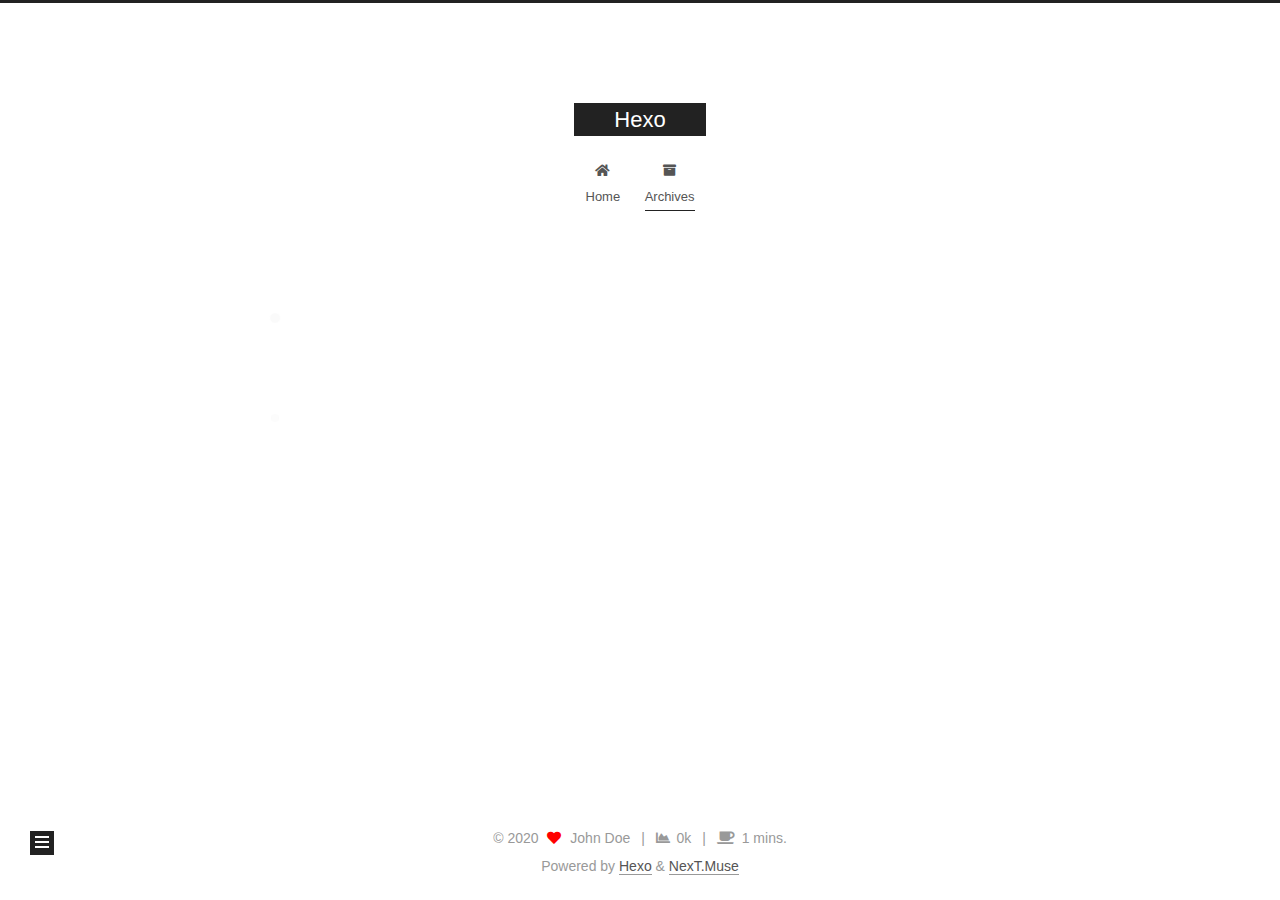
==== commit 868a2e6f: "Site updated: 2020-04-13 22:25:38" ====
--- a/archives/index.html
+++ b/archives/index.html
@@ -148,13 +148,33 @@
   <div class="post-block">
     <div class="posts-collapse">
       <div class="collection-title">
-        <span class="collection-header">Um..! 1 post. Keep on posting.</span>
+        <span class="collection-header">Um..! 2 posts in total. Keep on posting.</span>
       </div>
 
       
     <div class="collection-year">
       <span class="collection-header">2020</span>
     </div>
+
+  <article itemscope itemtype="http://schema.org/Article">
+    <header class="post-header">
+
+      <div class="post-meta">
+        <time itemprop="dateCreated"
+              datetime="2020-04-13T22:13:54+08:00"
+              content="2020-04-13">
+          04-13
+        </time>
+      </div>
+
+      <div class="post-title">
+          <a class="post-title-link" href="/2020/04/13/%E6%B5%8B%E8%AF%95%E6%96%87%E7%AB%A0/" itemprop="url">
+            <span itemprop="name">测试文章</span>
+          </a>
+      </div>
+
+    </header>
+  </article>
 
   <article itemscope itemtype="http://schema.org/Article">
     <header class="post-header">
@@ -248,7 +268,7 @@
       <div class="site-state-item site-state-posts">
           <a href="/archives/">
         
-          <span class="site-state-item-count">1</span>
+          <span class="site-state-item-count">2</span>
           <span class="site-state-item-name">posts</span>
         </a>
       </div>
@@ -281,6 +301,16 @@
     <i class="fa fa-heart"></i>
   </span>
   <span class="author" itemprop="copyrightHolder">John Doe</span>
+    <span class="post-meta-divider">|</span>
+    <span class="post-meta-item-icon">
+      <i class="fa fa-chart-area"></i>
+    </span>
+    <span title="Symbols count total">0k</span>
+    <span class="post-meta-divider">|</span>
+    <span class="post-meta-item-icon">
+      <i class="fa fa-coffee"></i>
+    </span>
+    <span title="Reading time total">1 mins.</span>
 </div>
   <div class="powered-by">Powered by <a href="https://hexo.io/" class="theme-link" rel="noopener" target="_blank">Hexo</a> & <a href="https://muse.theme-next.org/" class="theme-link" rel="noopener" target="_blank">NexT.Muse</a>
   </div>
--- a/css/main.css
+++ b/css/main.css
@@ -1169,7 +1169,7 @@
 }
 .links-of-author a::before,
 .links-of-author span.exturl::before {
-  background: #91beff;
+  background: #fff;
   border-radius: 50%;
   content: ' ';
   display: inline-block;
